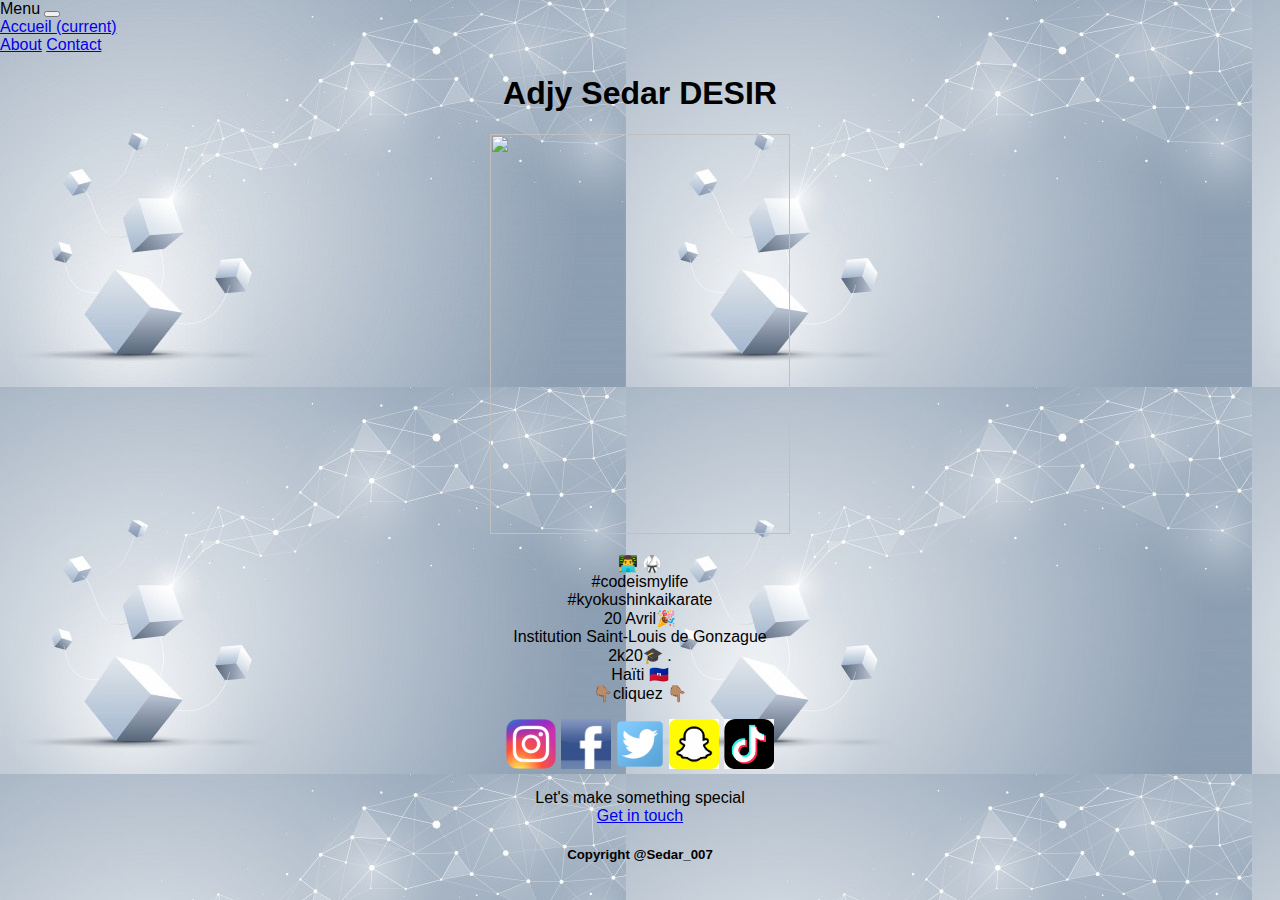
==== index.html @ 56326cc5 "Update Boostrap." ====
<!DOCTYPE html>
<html lang=en>
	<head>
		<meta charset="UTF-8" />
		<meta http-equiv=X-UA-Compatible content="IE=edge">
		<meta name="viewport" content="width=device-width, initial-scale=1, shrink-to-fit=no">
		<script data-ad-client="ca-pub-9556998692053434" async src="https://pagead2.googlesyndication.com/pagead/js/adsbygoogle.js"></script>
		<link rel="stylesheet" href="backup.css" />
		<link rel="stylesheet" href="https://cdn.jsdelivr.net/npm/bootstrap@4.5.3/dist/css/bootstrap.min.css" integrity="sha384-TX8t27EcRE3e/ihU7zmQxVncDAy5uIKz4rEkgIXeMed4M0jlfIDPvg6uqKI2xXr2" crossorigin="anonymous">
		
		<title>Sedar_007</title>
	
		
		
		  

	</head>
	<body background="photos/Background.jpg"> 
		<nav class="navbar navbar-expand-lg navbar-light">
			<a class="navbar-brand" >Menu</a>
			<button class="navbar-toggler" type="button" data-toggle="collapse" data-target="#navbarNavAltMarkup" aria-controls="navbarNavAltMarkup" aria-expanded="false" aria-label="Toggle navigation">
			  <span class="navbar-toggler-icon"></span>
			</button>
			<div class="collapse navbar-collapse" id="navbarNavAltMarkup">
			  <div class="navbar-nav">
				<a class="nav-link active" href="index.html">Accueil <span class="sr-only">(current)</span></a>
				<a class="nav-link" href="about.html">About</a>
				<a class="nav-link" href="contact.html">Contact</a>
				
			  </div>
			</div>
		  </nav>
		<script src="https://code.jquery.com/jquery-3.5.1.slim.min.js" integrity="sha384-DfXdz2htPH0lsSSs5nCTpuj/zy4C+OGpamoFVy38MVBnE+IbbVYUew+OrCXaRkfj" crossorigin="anonymous"></script>
			<script src="https://cdn.jsdelivr.net/npm/bootstrap@4.5.3/dist/js/bootstrap.bundle.min.js" integrity="sha384-ho+j7jyWK8fNQe+A12Hb8AhRq26LrZ/JpcUGGOn+Y7RsweNrtN/tE3MoK7ZeZDyx" crossorigin="anonymous"></script>
		
			<!-- Option 2: jQuery, Popper.js, and Bootstrap JS
			<script src="https://code.jquery.com/jquery-3.5.1.slim.min.js" integrity="sha384-DfXdz2htPH0lsSSs5nCTpuj/zy4C+OGpamoFVy38MVBnE+IbbVYUew+OrCXaRkfj" crossorigin="anonymous"></script>
			<script src="https://cdn.jsdelivr.net/npm/popper.js@1.16.1/dist/umd/popper.min.js" integrity="sha384-9/reFTGAW83EW2RDu2S0VKaIzap3H66lZH81PoYlFhbGU+6BZp6G7niu735Sk7lN" crossorigin="anonymous"></script>
			<script src="https://cdn.jsdelivr.net/npm/bootstrap@4.5.3/dist/js/bootstrap.min.js" integrity="sha384-w1Q4orYjBQndcko6MimVbzY0tgp4pWB4lZ7lr30WKz0vr/aWKhXdBNmNb5D92v7s" crossorigin="anonymous"></script>
			-->
		<div id="bloc_page">
		<header>
			<div id="logo">
			<!--<img src="photos/logo.png" height="100" width="250">-->
			</div>
		
		</header>
		
		<h1><strong> <center>Adjy Sedar DESIR</center></strong> </h1>
		<div id="photo_index"><center><img src="photos/7.jpg"  height="400" width="300" ></center></div>
		<center><P> 👨‍💻  🥋<br>
					#codeismylife<br>
					#kyokushinkaikarate<br>
					20 Avril🎉<br>
					Institution Saint-Louis de Gonzague<br>
					2k20🎓 .<br>
					Haïti 🇭🇹<br>
					👇🏽cliquez 👇🏽<br>
					
			</p></center>
			<div id="liste_lien">
			<p><center>
			
					<a href="https://instagram.com/sedar_007" title="Instagram"><img src="photos/instagram.png" height="50" width="50"></a>
					<a href="https://www.facebook.com/adjysedar.desir" title="Facebook"><img src="photos/facebook.jpg" height="50" width="50"></a>
					<a href="https://twitter.com/sedar_007?s=09" title="Twitter"><img src="photos/twitter.png" height="50" width="50"></a>
					<a href="https://www.snapchat.com/add/das1435" title="Snapchat"><img src="photos/snapchat.jpg" height="50" width="50"></a>
					<a href="https://m.tiktok.com/h5/share/usr/6550378595598996480.html?language=fr&sec_uid=MS4wLjABAAAApsDN--Ve4l2knboGehmIBLkLcWtuoNgU1jARVmdW68aI0QPr7Kp_Jqep8Xj09Tbr&u_code=cmkia817698h44&timestamp=1572768037" title="Tiktok"><img src="photos/tiktok.png" height="50" width="50"></a>
					
					

					<script src="https://apps.elfsight.com/p/platform.js" defer></script>
					<div class="elfsight-app-4fd67bff-f6c3-4b98-bff5-2dfe1fdde820"></div>
		</p></center>
		</div>
		
		<div id="fin">
		 <center>Let's make something special<br>
		 <a href="about.html">Get in touch</a></center>
		 
		
		 
			<center><h5><strong> Copyright @Sedar_007</strong></h5></center>
		
		</div>
		
		</div>
	</body>
	<!--https://instabio.cc/sedar_007-->
</html>
---- backup.css ----
/*p
{
	color: blue;
	font-size: 1.3 em;
	font-family: Impact, "Arial Black";
}
*/
/*
p
{
	border: 3px blue solid ;
	border-radius: 10px 5px 10px 5px;
}
*/

#conteneur
{
	display: flex;
	
}
#about
{
	display: flex;
	
	text-align: justify;

	
}

section
{
	
	background-color: #ccc;
	
	
}
/*	
nav
{	
	position: fixed;
	top:0px;
	right:0px;
	width: 150px;
	border: 1px solid blue;
}
*/
nav ul
{
	list-style-type: none;
	display:flex;
	right:100px;
	top:2px;
}
#fin
{
	
}
/*
.instagram
{
	border:2px solid;
}
.twitter
{
	border:2px solid;
}
.snapchat
{
	border:2px solid;
}
.tiktok
{
	border:2px solid;
}
.facebook
{
	border:2px solid;
}
*/
/*
#liste_lien
{
	display:flex;
	flex-direction:column;
	justify-content: space-between;
	border:2px solid #444;
	height:200px;
	background-color:gray;
	
}
.element
{
	width:250px;
	height:40px;
}
.element:nth-child(1)
{
	background-color:blue;
	margin:auto;
}
.element:nth-child(2)
{
	background-color:red;
}
.element:nth-child(3)
{
	background-color:green;
}
.element:nth-child(4)
{
	background-color:yellow;
}
.element:nth-child(5)
{
	background-color:brown;
}
*/
nav
{
	
	top:0px;
	right:0px;
	width: 150px;
	
}

body {
	font-family:'Trebuchet', Arial, sans-serif;
	color:#181818;
	width:auto;
	margin: auto;
	color:black;
	background-color:white;
	background-image:photos/Background.jpg;
	margin:0;
}
header
{
	display: flex;
	justify-content:space-between;
	align-items: flex-end;
	
	
	
}
#logo
{
	display:flex;
	flex-direction:row;
	align-items:baseline;
}
#bloc_page
	{
		width:auto;
		margin: auto;
	}

@media screen and (max-width: 1024px)
{
	#bloc_page
	{
		width:auto;
		margin: auto;
	}

	nav ul
	{
		flex-direction: column;
	}
	nav li
	{
		padding-left:4px;
	}
	nav a 
	{
		font-size:1.1 em;
		
	}
	nav a:hover
	{
		border-bottom:0;
	}
	#conteneur
	{
		display : flex;
		flex-direction:column;
		margin: auto;
	}
	#photo_about
	{
		margin: auto;
	}
	#about
	{
		display: flex;
	
		justify-content: center;
		text-align:justify;
		margin: auto;

	
	}
	
}
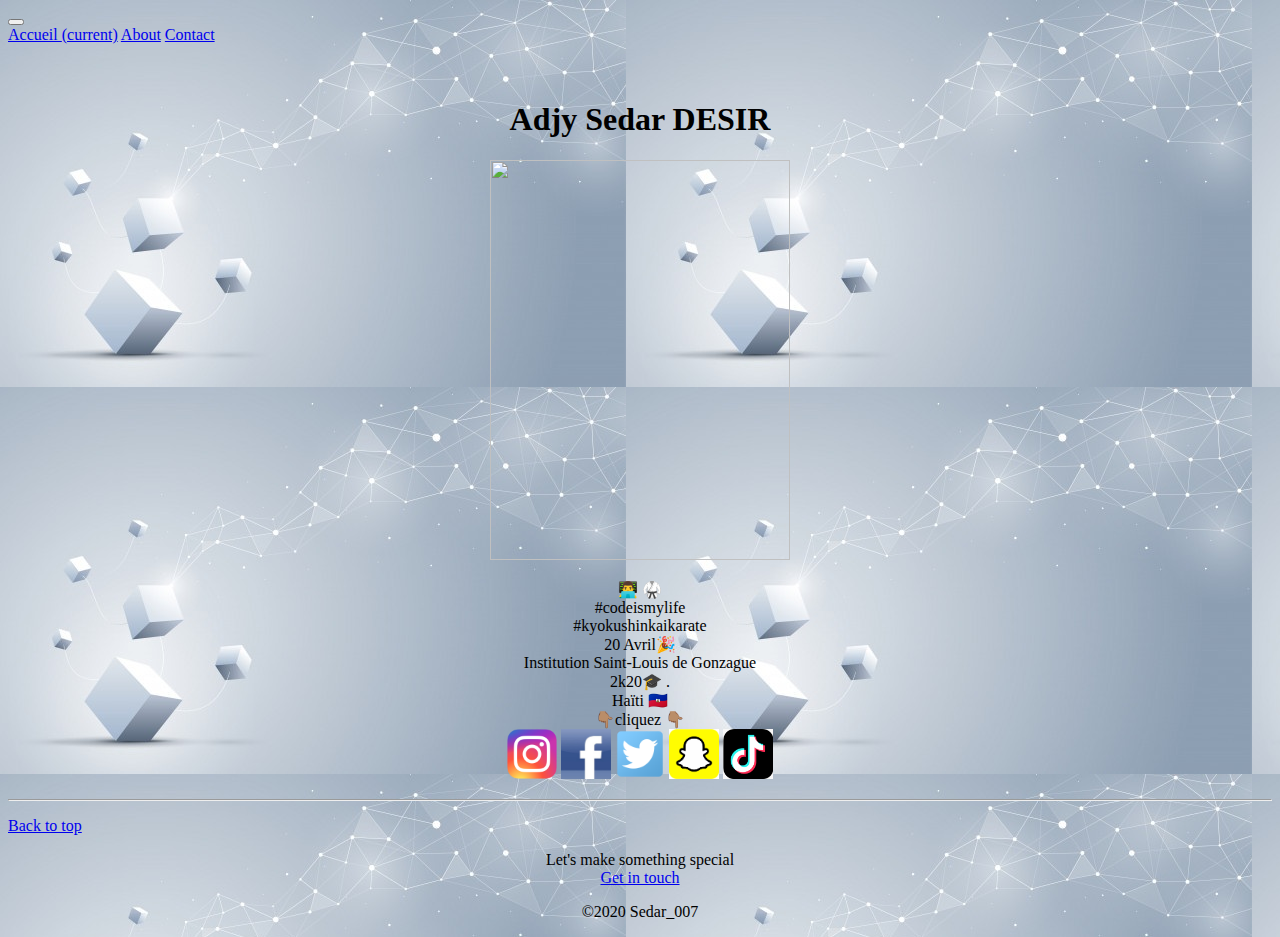
==== commit d50d86a4: "a" ====
--- a/index.html
+++ b/index.html
@@ -1,23 +1,36 @@
-<!DOCTYPE html>
-<html lang=en>
-	<head>
-		<meta charset="UTF-8" />
-		<meta http-equiv=X-UA-Compatible content="IE=edge">
-		<meta name="viewport" content="width=device-width, initial-scale=1, shrink-to-fit=no">
-		<script data-ad-client="ca-pub-9556998692053434" async src="https://pagead2.googlesyndication.com/pagead/js/adsbygoogle.js"></script>
-		<link rel="stylesheet" href="backup.css" />
-		<link rel="stylesheet" href="https://cdn.jsdelivr.net/npm/bootstrap@4.5.3/dist/css/bootstrap.min.css" integrity="sha384-TX8t27EcRE3e/ihU7zmQxVncDAy5uIKz4rEkgIXeMed4M0jlfIDPvg6uqKI2xXr2" crossorigin="anonymous">
+<!doctype html>
+<html lang="en">
+  <head>
+    <!-- Required meta tags -->
+    <meta charset="utf-8">
+    <meta name="viewport" content="width=device-width, initial-scale=1, shrink-to-fit=no">
+    <script data-ad-client="ca-pub-9556998692053434" async src="https://pagead2.googlesyndication.com/pagead/js/adsbygoogle.js"></script>
 		
-		<title>Sedar_007</title>
-	
-		
-		
-		  
 
-	</head>
-	<body background="photos/Background.jpg"> 
-		<nav class="navbar navbar-expand-lg navbar-light">
-			<a class="navbar-brand" >Menu</a>
+    <!-- Bootstrap CSS -->
+    <link rel="stylesheet" href="https://cdn.jsdelivr.net/npm/bootstrap@4.5.3/dist/css/bootstrap.min.css" integrity="sha384-TX8t27EcRE3e/ihU7zmQxVncDAy5uIKz4rEkgIXeMed4M0jlfIDPvg6uqKI2xXr2" crossorigin="anonymous">
+
+    <title>Acceuil</title>
+  </head>
+  <body background="photos/Background.jpg">
+  
+        <!-- Optional JavaScript; choose one of the two! -->
+
+        <!-- Option 1: jQuery and Bootstrap Bundle (includes Popper) -->
+        <script src="https://code.jquery.com/jquery-3.5.1.slim.min.js" integrity="sha384-DfXdz2htPH0lsSSs5nCTpuj/zy4C+OGpamoFVy38MVBnE+IbbVYUew+OrCXaRkfj" crossorigin="anonymous"></script>
+        <script src="https://cdn.jsdelivr.net/npm/bootstrap@4.5.3/dist/js/bootstrap.bundle.min.js" integrity="sha384-ho+j7jyWK8fNQe+A12Hb8AhRq26LrZ/JpcUGGOn+Y7RsweNrtN/tE3MoK7ZeZDyx" crossorigin="anonymous"></script>
+
+        <!-- Option 2: jQuery, Popper.js, and Bootstrap JS
+        <script src="https://code.jquery.com/jquery-3.5.1.slim.min.js" integrity="sha384-DfXdz2htPH0lsSSs5nCTpuj/zy4C+OGpamoFVy38MVBnE+IbbVYUew+OrCXaRkfj" crossorigin="anonymous"></script>
+        <script src="https://cdn.jsdelivr.net/npm/popper.js@1.16.1/dist/umd/popper.min.js" integrity="sha384-9/reFTGAW83EW2RDu2S0VKaIzap3H66lZH81PoYlFhbGU+6BZp6G7niu735Sk7lN" crossorigin="anonymous"></script>
+        <script src="https://cdn.jsdelivr.net/npm/bootstrap@4.5.3/dist/js/bootstrap.min.js" integrity="sha384-w1Q4orYjBQndcko6MimVbzY0tgp4pWB4lZ7lr30WKz0vr/aWKhXdBNmNb5D92v7s" crossorigin="anonymous"></script>
+        -->
+        <script src="https://apps.elfsight.com/p/platform.js" defer></script>
+					<div class="elfsight-app-4fd67bff-f6c3-4b98-bff5-2dfe1fdde820"></div>
+
+     <header>
+        <nav class="navbar navbar-expand-lg navbar-light">
+			<a class="navbar-brand" >   </a>
 			<button class="navbar-toggler" type="button" data-toggle="collapse" data-target="#navbarNavAltMarkup" aria-controls="navbarNavAltMarkup" aria-expanded="false" aria-label="Toggle navigation">
 			  <span class="navbar-toggler-icon"></span>
 			</button>
@@ -30,23 +43,10 @@
 			  </div>
 			</div>
 		  </nav>
-		<script src="https://code.jquery.com/jquery-3.5.1.slim.min.js" integrity="sha384-DfXdz2htPH0lsSSs5nCTpuj/zy4C+OGpamoFVy38MVBnE+IbbVYUew+OrCXaRkfj" crossorigin="anonymous"></script>
-			<script src="https://cdn.jsdelivr.net/npm/bootstrap@4.5.3/dist/js/bootstrap.bundle.min.js" integrity="sha384-ho+j7jyWK8fNQe+A12Hb8AhRq26LrZ/JpcUGGOn+Y7RsweNrtN/tE3MoK7ZeZDyx" crossorigin="anonymous"></script>
-		
-			<!-- Option 2: jQuery, Popper.js, and Bootstrap JS
-			<script src="https://code.jquery.com/jquery-3.5.1.slim.min.js" integrity="sha384-DfXdz2htPH0lsSSs5nCTpuj/zy4C+OGpamoFVy38MVBnE+IbbVYUew+OrCXaRkfj" crossorigin="anonymous"></script>
-			<script src="https://cdn.jsdelivr.net/npm/popper.js@1.16.1/dist/umd/popper.min.js" integrity="sha384-9/reFTGAW83EW2RDu2S0VKaIzap3H66lZH81PoYlFhbGU+6BZp6G7niu735Sk7lN" crossorigin="anonymous"></script>
-			<script src="https://cdn.jsdelivr.net/npm/bootstrap@4.5.3/dist/js/bootstrap.min.js" integrity="sha384-w1Q4orYjBQndcko6MimVbzY0tgp4pWB4lZ7lr30WKz0vr/aWKhXdBNmNb5D92v7s" crossorigin="anonymous"></script>
-			-->
-		<div id="bloc_page">
-		<header>
-			<div id="logo">
-			<!--<img src="photos/logo.png" height="100" width="250">-->
-			</div>
-		
-		</header>
-		
-		<h1><strong> <center>Adjy Sedar DESIR</center></strong> </h1>
+    </header>
+    <div class="container">
+        <br><br>
+        <h1><strong> <center>Adjy Sedar DESIR</center></strong> </h1>
 		<div id="photo_index"><center><img src="photos/7.jpg"  height="400" width="300" ></center></div>
 		<center><P> 👨‍💻  🥋<br>
 					#codeismylife<br>
@@ -55,36 +55,38 @@
 					Institution Saint-Louis de Gonzague<br>
 					2k20🎓 .<br>
 					Haïti 🇭🇹<br>
-					👇🏽cliquez 👇🏽<br>
-					
-			</p></center>
-			<div id="liste_lien">
-			<p><center>
-			
+                    👇🏽cliquez 👇🏽<br>
+                    
 					<a href="https://instagram.com/sedar_007" title="Instagram"><img src="photos/instagram.png" height="50" width="50"></a>
 					<a href="https://www.facebook.com/adjysedar.desir" title="Facebook"><img src="photos/facebook.jpg" height="50" width="50"></a>
 					<a href="https://twitter.com/sedar_007?s=09" title="Twitter"><img src="photos/twitter.png" height="50" width="50"></a>
 					<a href="https://www.snapchat.com/add/das1435" title="Snapchat"><img src="photos/snapchat.jpg" height="50" width="50"></a>
 					<a href="https://m.tiktok.com/h5/share/usr/6550378595598996480.html?language=fr&sec_uid=MS4wLjABAAAApsDN--Ve4l2knboGehmIBLkLcWtuoNgU1jARVmdW68aI0QPr7Kp_Jqep8Xj09Tbr&u_code=cmkia817698h44&timestamp=1572768037" title="Tiktok"><img src="photos/tiktok.png" height="50" width="50"></a>
-					
-					
+		</P></center>
+    </div>
+    
 
-					<script src="https://apps.elfsight.com/p/platform.js" defer></script>
-					<div class="elfsight-app-4fd67bff-f6c3-4b98-bff5-2dfe1fdde820"></div>
-		</p></center>
-		</div>
-		
-		<div id="fin">
-		 <center>Let's make something special<br>
-		 <a href="about.html">Get in touch</a></center>
-		 
-		
-		 
-			<center><h5><strong> Copyright @Sedar_007</strong></h5></center>
-		
-		</div>
-		
-		</div>
-	</body>
-	<!--https://instabio.cc/sedar_007-->
+
+    
+
+
+    
+        
+    <footer class="blog-footer">
+        
+      <hr class="my-4">
+      <div class="container">
+      <p class="float-right"><a href="#">Back to top</a></p>
+      <center>
+        Let's make something special<br>
+        <a href="about.html">Get in touch</a>
+
+        <p>&copy;2020 Sedar_007 </p>
+    </center>
+      </div>
+    
+    </footer>
+      
+  </body>
 </html>
+
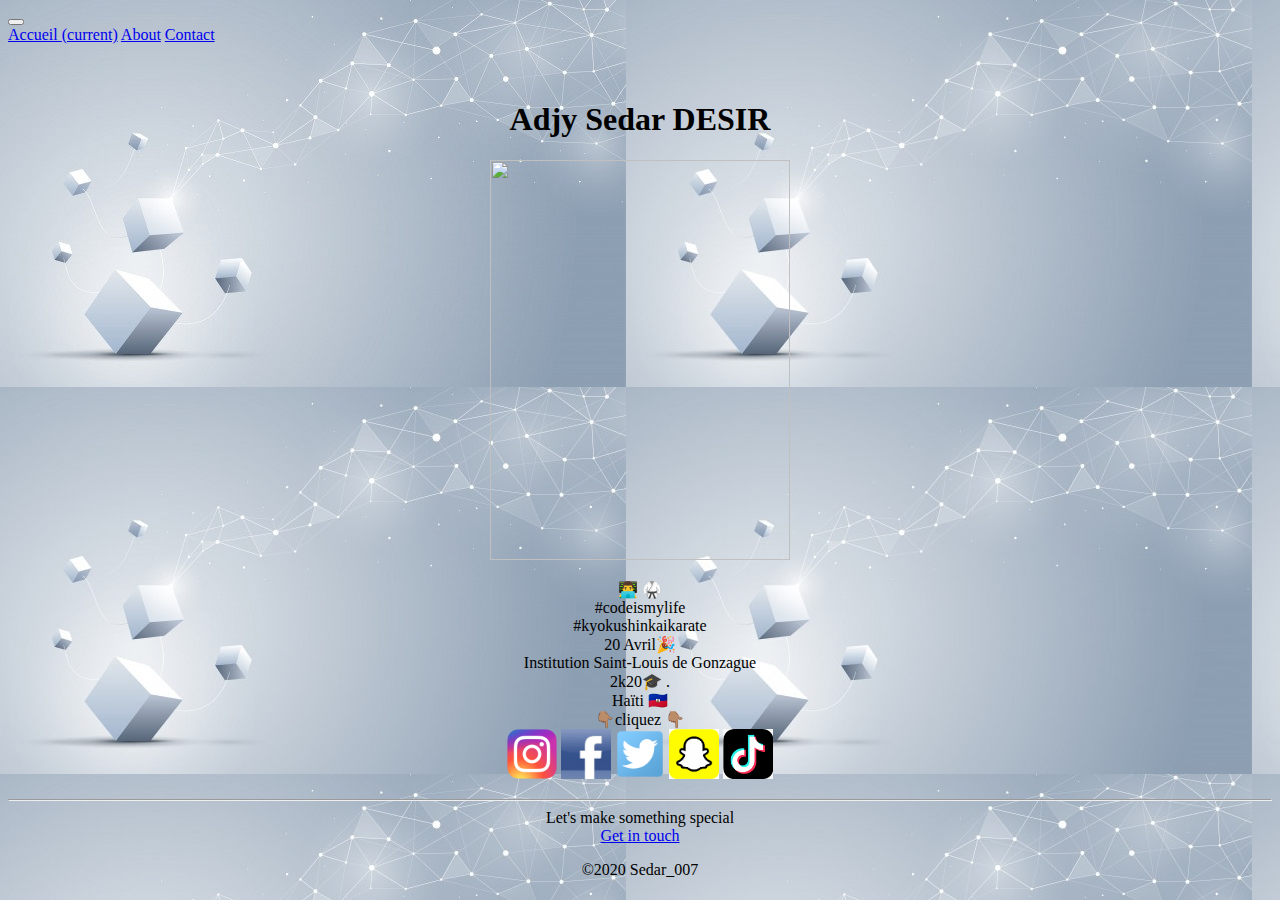
==== commit b655ed89: "aaq" ====
--- a/index.html
+++ b/index.html
@@ -76,10 +76,10 @@
         
       <hr class="my-4">
       <div class="container">
-      <p class="float-right"><a href="#">Back to top</a></p>
+      
       <center>
         Let's make something special<br>
-        <a href="about.html">Get in touch</a>
+        <a href="Feed.html">Get in touch</a>
 
         <p>&copy;2020 Sedar_007 </p>
     </center>
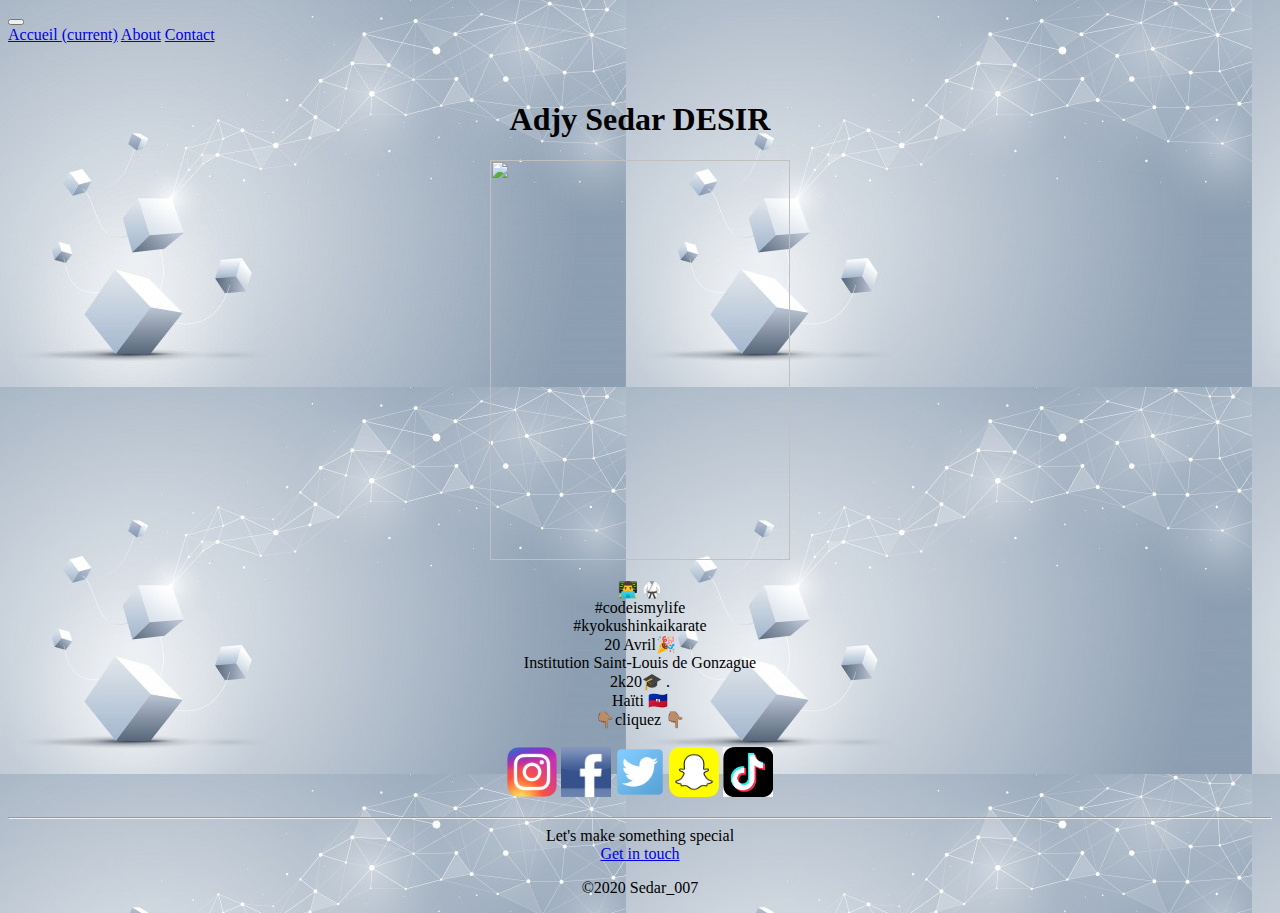
==== commit 7370b864: "aa3" ====
--- a/index.html
+++ b/index.html
@@ -55,12 +55,12 @@
 					Institution Saint-Louis de Gonzague<br>
 					2k20🎓 .<br>
 					Haïti 🇭🇹<br>
-                    👇🏽cliquez 👇🏽<br>
+                    👇🏽cliquez 👇🏽<br><br>
                     
 					<a href="https://instagram.com/sedar_007" title="Instagram"><img src="photos/instagram.png" height="50" width="50"></a>
 					<a href="https://www.facebook.com/adjysedar.desir" title="Facebook"><img src="photos/facebook.jpg" height="50" width="50"></a>
 					<a href="https://twitter.com/sedar_007?s=09" title="Twitter"><img src="photos/twitter.png" height="50" width="50"></a>
-					<a href="https://www.snapchat.com/add/das1435" title="Snapchat"><img src="photos/snapchat.jpg" height="50" width="50"></a>
+					<a href="https://www.snapchat.com/add/das1435" title="Snapchat"><img src="photos/snapchat.png" height="50" width="50"></a>
 					<a href="https://m.tiktok.com/h5/share/usr/6550378595598996480.html?language=fr&sec_uid=MS4wLjABAAAApsDN--Ve4l2knboGehmIBLkLcWtuoNgU1jARVmdW68aI0QPr7Kp_Jqep8Xj09Tbr&u_code=cmkia817698h44&timestamp=1572768037" title="Tiktok"><img src="photos/tiktok.png" height="50" width="50"></a>
 		</P></center>
     </div>
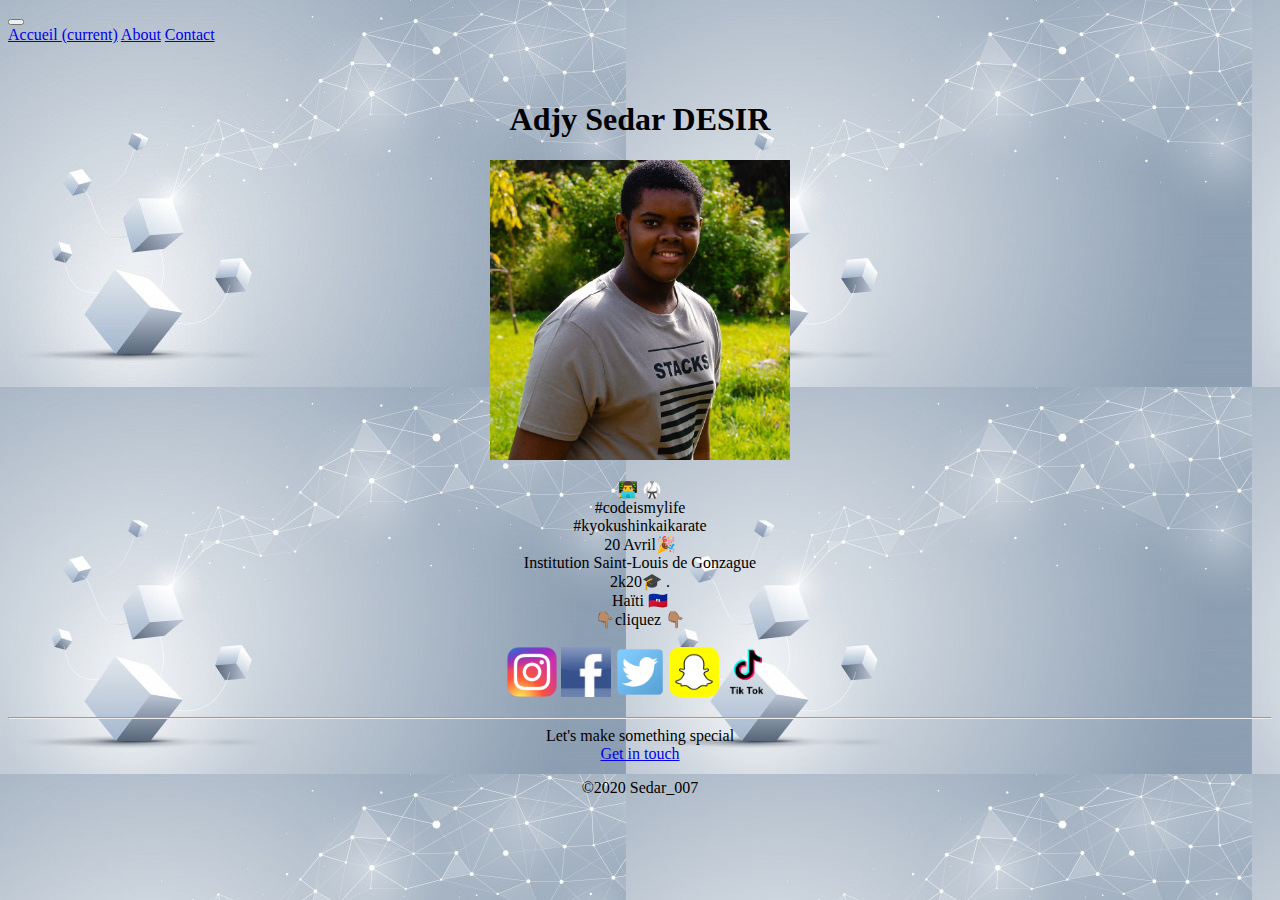
==== commit 9a1bdfef: "2021" ====
--- a/index.html
+++ b/index.html
@@ -1,91 +1,87 @@
 <!doctype html>
-<html lang="en">
-  <head>
-    <!-- Required meta tags -->
-    <meta charset="utf-8">
-    <meta name="viewport" content="width=device-width, initial-scale=1, shrink-to-fit=no">
-    <script data-ad-client="ca-pub-9556998692053434" async src="https://pagead2.googlesyndication.com/pagead/js/adsbygoogle.js"></script>
-		
+  <html lang="en">
+    <head>
+      <!-- Required meta tags -->
+      <meta charset="utf-8">
+      <meta name="viewport" content="width=device-width, initial-scale=1, shrink-to-fit=no">
+      <script data-ad-client="ca-pub-9556998692053434" async src="https://pagead2.googlesyndication.com/pagead/js/adsbygoogle.js"></script>
+      
 
-    <!-- Bootstrap CSS -->
-    <link rel="stylesheet" href="https://cdn.jsdelivr.net/npm/bootstrap@4.5.3/dist/css/bootstrap.min.css" integrity="sha384-TX8t27EcRE3e/ihU7zmQxVncDAy5uIKz4rEkgIXeMed4M0jlfIDPvg6uqKI2xXr2" crossorigin="anonymous">
+      <!-- Bootstrap CSS -->
+      <link rel="stylesheet" href="https://cdn.jsdelivr.net/npm/bootstrap@4.5.3/dist/css/bootstrap.min.css" integrity="sha384-TX8t27EcRE3e/ihU7zmQxVncDAy5uIKz4rEkgIXeMed4M0jlfIDPvg6uqKI2xXr2" crossorigin="anonymous">
 
-    <title>Acceuil</title>
-  </head>
-  <body background="photos/Background.jpg">
-  
-        <!-- Optional JavaScript; choose one of the two! -->
+      <title>Acceuil</title>
+    </head>
+    <body background="photos/Background.jpg">
+      <!-- Optional JavaScript; choose one of the two! -->
 
-        <!-- Option 1: jQuery and Bootstrap Bundle (includes Popper) -->
-        <script src="https://code.jquery.com/jquery-3.5.1.slim.min.js" integrity="sha384-DfXdz2htPH0lsSSs5nCTpuj/zy4C+OGpamoFVy38MVBnE+IbbVYUew+OrCXaRkfj" crossorigin="anonymous"></script>
-        <script src="https://cdn.jsdelivr.net/npm/bootstrap@4.5.3/dist/js/bootstrap.bundle.min.js" integrity="sha384-ho+j7jyWK8fNQe+A12Hb8AhRq26LrZ/JpcUGGOn+Y7RsweNrtN/tE3MoK7ZeZDyx" crossorigin="anonymous"></script>
+      <!-- Option 1: jQuery and Bootstrap Bundle (includes Popper) -->
+      <script src="https://code.jquery.com/jquery-3.5.1.slim.min.js" integrity="sha384-DfXdz2htPH0lsSSs5nCTpuj/zy4C+OGpamoFVy38MVBnE+IbbVYUew+OrCXaRkfj" crossorigin="anonymous"></script>
+      <script src="https://cdn.jsdelivr.net/npm/bootstrap@4.5.3/dist/js/bootstrap.bundle.min.js" integrity="sha384-ho+j7jyWK8fNQe+A12Hb8AhRq26LrZ/JpcUGGOn+Y7RsweNrtN/tE3MoK7ZeZDyx" crossorigin="anonymous"></script>
 
-        <!-- Option 2: jQuery, Popper.js, and Bootstrap JS
-        <script src="https://code.jquery.com/jquery-3.5.1.slim.min.js" integrity="sha384-DfXdz2htPH0lsSSs5nCTpuj/zy4C+OGpamoFVy38MVBnE+IbbVYUew+OrCXaRkfj" crossorigin="anonymous"></script>
-        <script src="https://cdn.jsdelivr.net/npm/popper.js@1.16.1/dist/umd/popper.min.js" integrity="sha384-9/reFTGAW83EW2RDu2S0VKaIzap3H66lZH81PoYlFhbGU+6BZp6G7niu735Sk7lN" crossorigin="anonymous"></script>
-        <script src="https://cdn.jsdelivr.net/npm/bootstrap@4.5.3/dist/js/bootstrap.min.js" integrity="sha384-w1Q4orYjBQndcko6MimVbzY0tgp4pWB4lZ7lr30WKz0vr/aWKhXdBNmNb5D92v7s" crossorigin="anonymous"></script>
-        -->
-        <script src="https://apps.elfsight.com/p/platform.js" defer></script>
-					<div class="elfsight-app-4fd67bff-f6c3-4b98-bff5-2dfe1fdde820"></div>
+      <!-- Option 2: jQuery, Popper.js, and Bootstrap JS
+      <script src="https://code.jquery.com/jquery-3.5.1.slim.min.js" integrity="sha384-DfXdz2htPH0lsSSs5nCTpuj/zy4C+OGpamoFVy38MVBnE+IbbVYUew+OrCXaRkfj" crossorigin="anonymous"></script>
+      <script src="https://cdn.jsdelivr.net/npm/popper.js@1.16.1/dist/umd/popper.min.js" integrity="sha384-9/reFTGAW83EW2RDu2S0VKaIzap3H66lZH81PoYlFhbGU+6BZp6G7niu735Sk7lN" crossorigin="anonymous"></script>
+      <script src="https://cdn.jsdelivr.net/npm/bootstrap@4.5.3/dist/js/bootstrap.min.js" integrity="sha384-w1Q4orYjBQndcko6MimVbzY0tgp4pWB4lZ7lr30WKz0vr/aWKhXdBNmNb5D92v7s" crossorigin="anonymous"></script>
+      -->
+      <script src="https://apps.elfsight.com/p/platform.js" defer></script>
+      <div class="elfsight-app-4fd67bff-f6c3-4b98-bff5-2dfe1fdde820"></div>
 
-     <header>
+      <header>
         <nav class="navbar navbar-expand-lg navbar-light">
-			<a class="navbar-brand" >   </a>
-			<button class="navbar-toggler" type="button" data-toggle="collapse" data-target="#navbarNavAltMarkup" aria-controls="navbarNavAltMarkup" aria-expanded="false" aria-label="Toggle navigation">
-			  <span class="navbar-toggler-icon"></span>
-			</button>
-			<div class="collapse navbar-collapse" id="navbarNavAltMarkup">
-			  <div class="navbar-nav">
-				<a class="nav-link active" href="index.html">Accueil <span class="sr-only">(current)</span></a>
-				<a class="nav-link" href="about.html">About</a>
-				<a class="nav-link" href="contact.html">Contact</a>
+          <a class="navbar-brand" >   </a>
+          <button class="navbar-toggler" type="button" data-toggle="collapse" data-target="#navbarNavAltMarkup" aria-controls="navbarNavAltMarkup" aria-expanded="false" aria-label="Toggle navigation">
+            <span class="navbar-toggler-icon"></span>
+			    </button>
+			    <div class="collapse navbar-collapse" id="navbarNavAltMarkup">
+            <div class="navbar-nav">
+              <a class="nav-link active" href="index.html">Accueil <span class="sr-only">(current)</span></a>
+              <a class="nav-link" href="about.html">About</a>
+              <a class="nav-link" href="contact.html">Contact</a>
 				
-			  </div>
-			</div>
-		  </nav>
-    </header>
-    <div class="container">
+			      </div>
+			    </div>
+		    </nav>
+      </header>
+      <div class="container">
         <br><br>
         <h1><strong> <center>Adjy Sedar DESIR</center></strong> </h1>
-		<div id="photo_index"><center><img src="photos/7.jpg"  height="400" width="300" ></center></div>
-		<center><P> 👨‍💻  🥋<br>
-					#codeismylife<br>
-					#kyokushinkaikarate<br>
-					20 Avril🎉<br>
-					Institution Saint-Louis de Gonzague<br>
-					2k20🎓 .<br>
-					Haïti 🇭🇹<br>
-                    👇🏽cliquez 👇🏽<br><br>
-                    
-					<a href="https://instagram.com/sedar_007" title="Instagram"><img src="photos/instagram.png" height="50" width="50"></a>
-					<a href="https://www.facebook.com/adjysedar.desir" title="Facebook"><img src="photos/facebook.jpg" height="50" width="50"></a>
-					<a href="https://twitter.com/sedar_007?s=09" title="Twitter"><img src="photos/twitter.png" height="50" width="50"></a>
-					<a href="https://www.snapchat.com/add/das1435" title="Snapchat"><img src="photos/snapchat.png" height="50" width="50"></a>
-					<a href="https://m.tiktok.com/h5/share/usr/6550378595598996480.html?language=fr&sec_uid=MS4wLjABAAAApsDN--Ve4l2knboGehmIBLkLcWtuoNgU1jARVmdW68aI0QPr7Kp_Jqep8Xj09Tbr&u_code=cmkia817698h44&timestamp=1572768037" title="Tiktok"><img src="photos/tiktok.png" height="50" width="50"></a>
-		</P></center>
-    </div>
+	  	  <div id="photo_index"><center><img src="photos/photo2.jpg"  height="300" width="300" ></center></div>
+		      <center>
+            <P> 
+              👨‍💻  🥋<br>
+              #codeismylife<br>
+              #kyokushinkaikarate<br>
+              20 Avril🎉<br>
+              Institution Saint-Louis de Gonzague<br>
+              2k20🎓 .<br>
+              Haïti 🇭🇹<br>
+                        👇🏽cliquez 👇🏽<br><br>
+                        
+              <a href="https://instagram.com/sedar_007" title="Instagram"><img src="photos/instagram.png" height="50" width="50"></a>
+              <a href="https://www.facebook.com/adjysedar.desir" title="Facebook"><img src="photos/facebook.jpg" height="50" width="50"></a>
+              <a href="https://twitter.com/sedar_007?s=09" title="Twitter"><img src="photos/twitter.png" height="50" width="50"></a>
+              <a href="https://www.snapchat.com/add/das1435" title="Snapchat"><img src="photos/snapchat.png" height="50" width="50"></a>
+              <a href="https://m.tiktok.com/h5/share/usr/6550378595598996480.html?language=fr&sec_uid=MS4wLjABAAAApsDN--Ve4l2knboGehmIBLkLcWtuoNgU1jARVmdW68aI0QPr7Kp_Jqep8Xj09Tbr&u_code=cmkia817698h44&timestamp=1572768037" title="Tiktok"><img src="photos/tiktok.png" height="50" width="50"></a>
+            </P>
+          </center>
+      </div>
     
 
+      <footer class="blog-footer">
+        
+        <hr class="my-4">
+        <div class="container">
+      
+          <center>
+            Let's make something special<br>
+            <a href="Feed.html">Get in touch</a>
 
+            <p>&copy;2020 Sedar_007 </p>
+          </center>
+        </div>
     
-
-
-    
-        
-    <footer class="blog-footer">
-        
-      <hr class="my-4">
-      <div class="container">
-      
-      <center>
-        Let's make something special<br>
-        <a href="Feed.html">Get in touch</a>
-
-        <p>&copy;2020 Sedar_007 </p>
-    </center>
-      </div>
-    
-    </footer>
+      </footer>
       
   </body>
 </html>
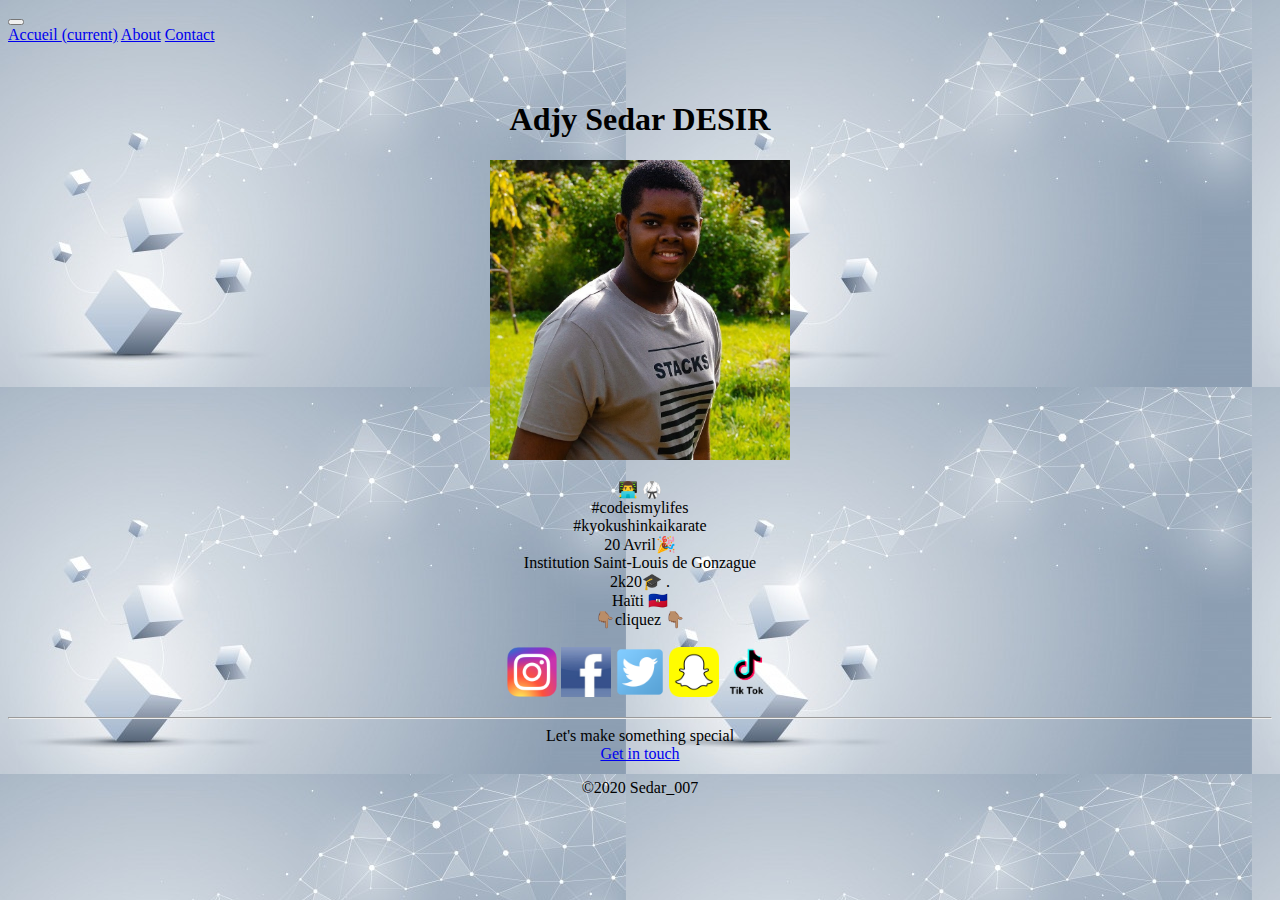
==== commit 88599944: "Update index.html" ====
--- a/index.html
+++ b/index.html
@@ -50,7 +50,7 @@
 		      <center>
             <P> 
               👨‍💻  🥋<br>
-              #codeismylife<br>
+              #codeismylifes<br>
               #kyokushinkaikarate<br>
               20 Avril🎉<br>
               Institution Saint-Louis de Gonzague<br>
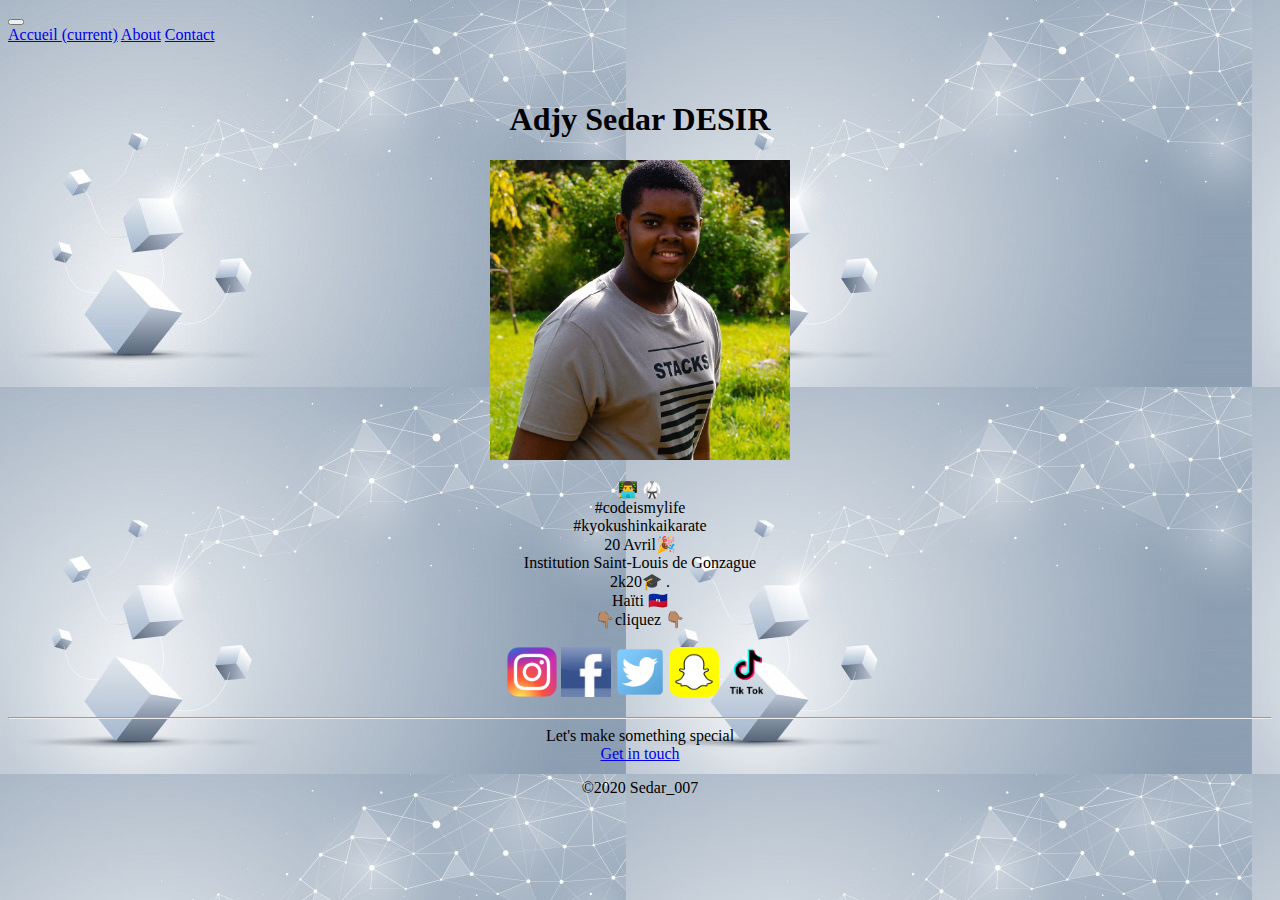
==== commit d2755022: "Update index.html" ====
--- a/index.html
+++ b/index.html
@@ -50,7 +50,7 @@
 		      <center>
             <P> 
               👨‍💻  🥋<br>
-              #codeismylifes<br>
+              #codeismylife<br>
               #kyokushinkaikarate<br>
               20 Avril🎉<br>
               Institution Saint-Louis de Gonzague<br>
